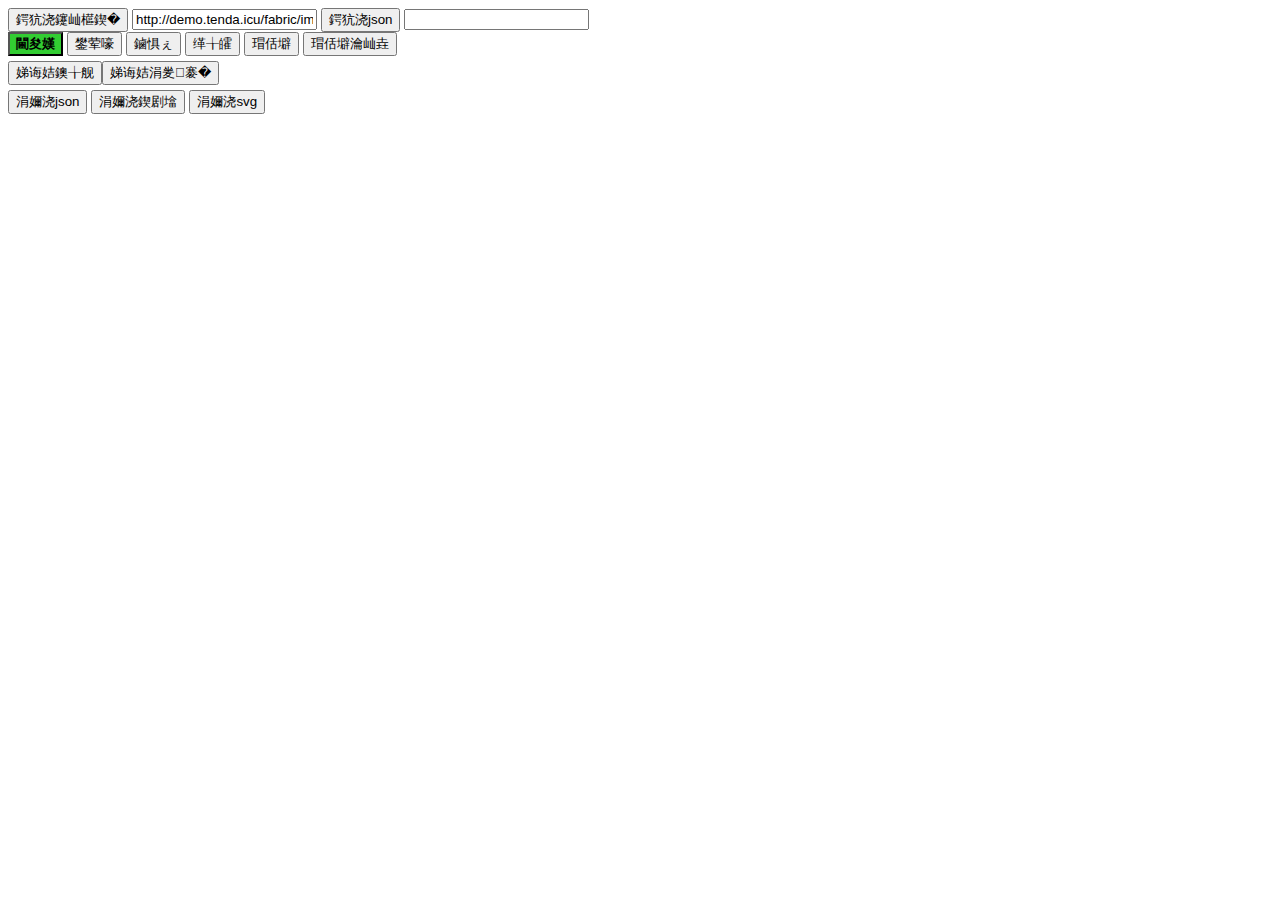
==== fabric/index.html @ b68a83b6 "fix" ====
<!DOCTYPE html>
<html>

<head>
    <meta name="viewport" content="width=device-width, user-scalable=no" />
	<meta http-equiv="Content-Type" content="text/html; charset=gb2312">
    <link rel="stylesheet" type="text/css" href="css/demo.css">
</head>

<body>
    <div class="controls">
        <button id="loadImage" type="button" onclick="changeAction(this)">加载背景图</button>
         <input id="imgUrl" value="http://demo.tenda.icu/fabric/img/demo.jpg">
         <button id="loadFromJson" type="button" onclick="changeAction(this)">加载json</button>
         <input id="jsonValue">
    </div>

    <div class="controls">
        <button id="select" type="button" onclick="changeAction(this)">选择</button>
        <button id="draw" type="button" onclick="changeAction(this)">画线</button>
        <button id="fangda" type="button" onclick="changeAction(this)">放大</button>
        <button id="suoxiao" type="button" onclick="changeAction(this)">缩小</button>
		<button id="crop" type="button" onclick="changeAction(this)">裁剪</button>
		<button id="cropFinish" type="button" onclick="changeAction(this)">裁剪完成</button>
    </div>
    <div style="display:flex;flex-direction:row;margin: 5px 0">
        <button type="button" onclick="addRect()">添加矩形</button>
        <button type="button" onclick="addTriangle()">添加三角形</button>
    </div>
    <div>
        <button type="button" onclick="toJSON()">下载json</button>
        <button type="button" onclick="downloadImage()">下载图片</button>
        <button type="button" onclick="downloadSVG()">下载svg</button>
    </div>
    <div style="display:flex;flex-direction:row;">
        <div>
            <canvas id="c" style="margin: 20px 10px;"></canvas>
        </div>
    </div>

    <script src="lib/fabric.js"></script>
    <script src="js/demo.js"></script>

</body>
---- fabric/css/demo.css ----
button.active {
    background: limegreen;
    font-weight: bold
  }
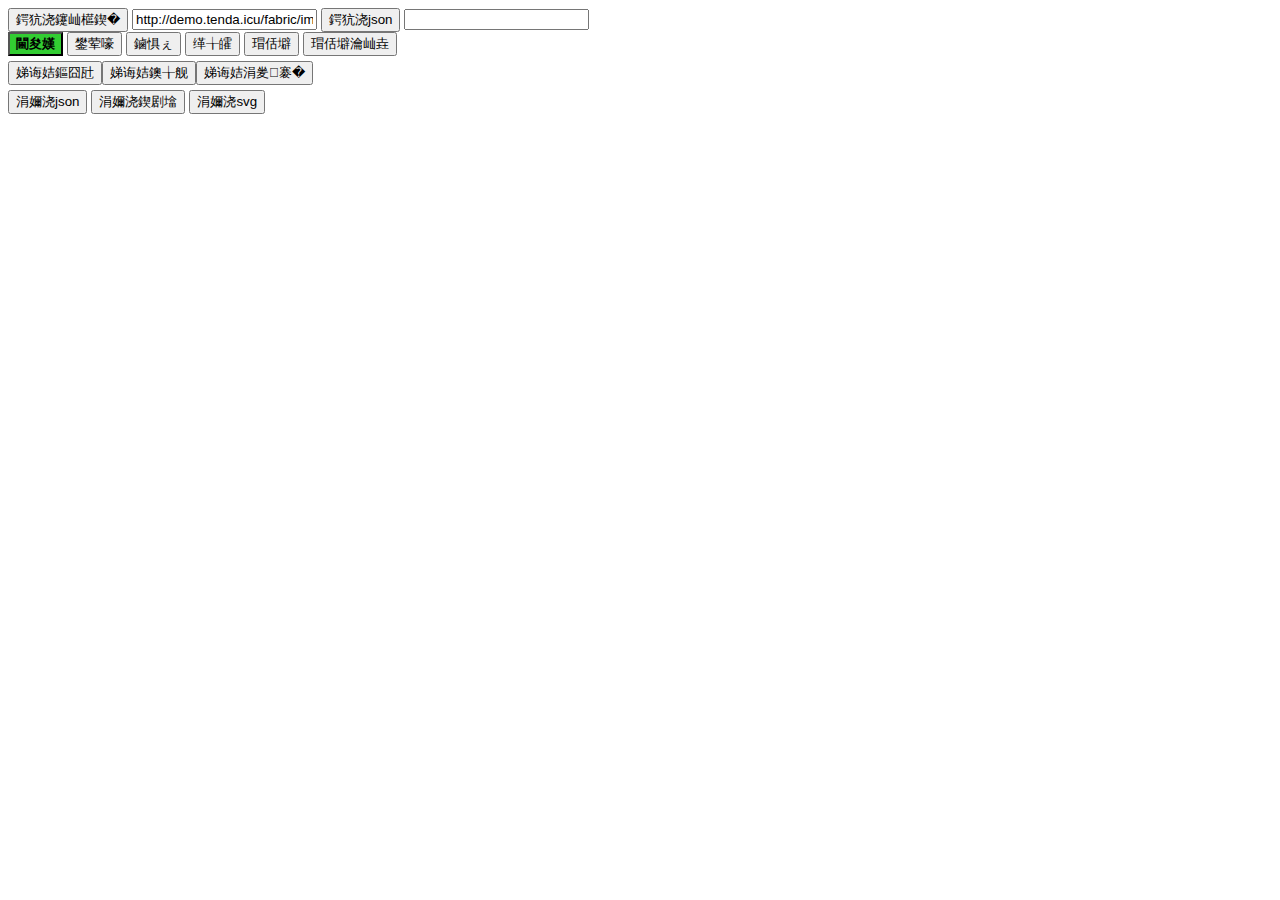
==== commit 512aebb3: "fix" ====
--- a/fabric/index.html
+++ b/fabric/index.html
@@ -24,6 +24,7 @@
 		<button id="cropFinish" type="button" onclick="changeAction(this)">裁剪完成</button>
     </div>
     <div style="display:flex;flex-direction:row;margin: 5px 0">
+        <button type="button" onclick="addText()">添加文字</button>
         <button type="button" onclick="addRect()">添加矩形</button>
         <button type="button" onclick="addTriangle()">添加三角形</button>
     </div>
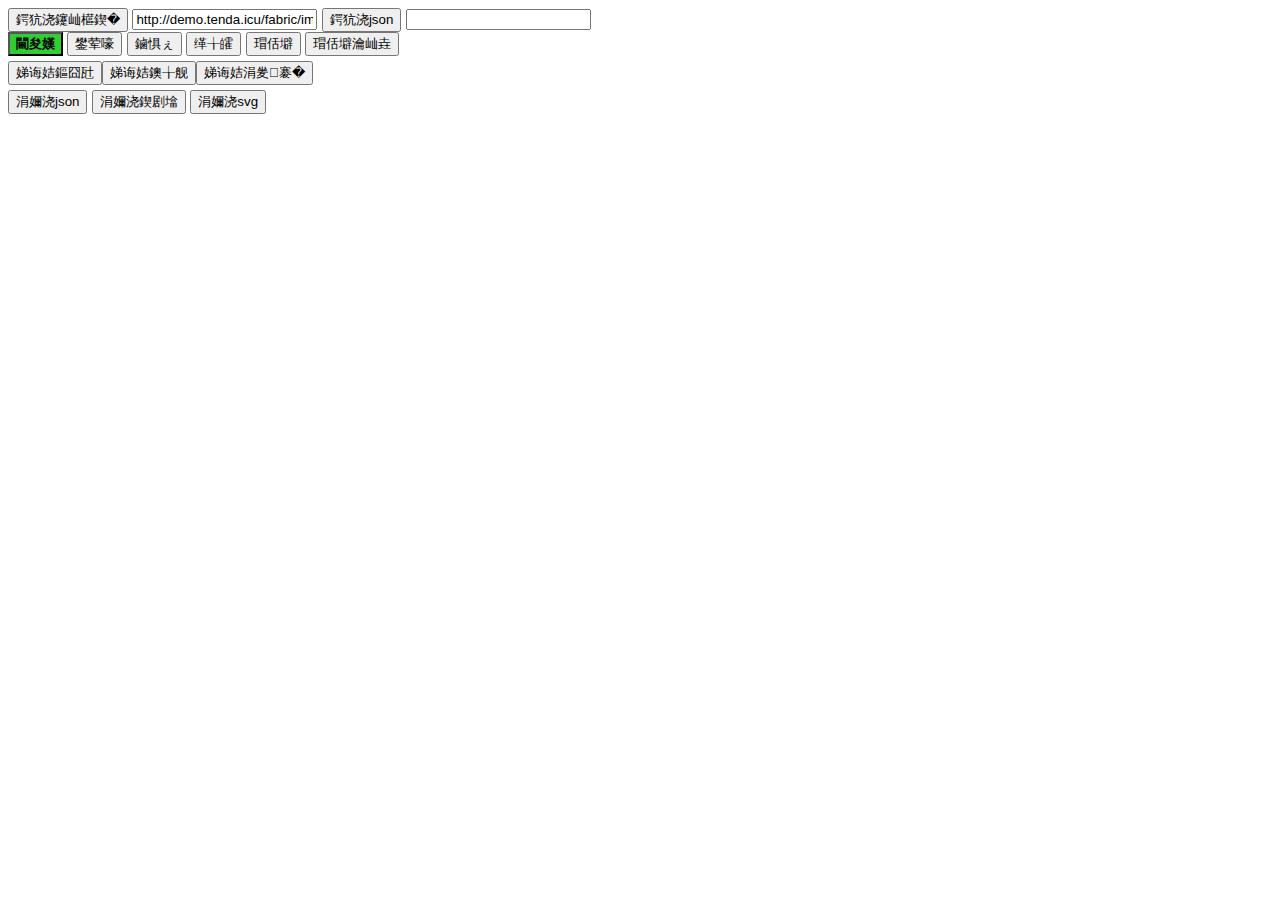
==== commit 39457aae: "fix" ====
--- a/fabric/index.html
+++ b/fabric/index.html
@@ -7,7 +7,7 @@
     <link rel="stylesheet" type="text/css" href="css/demo.css">
 </head>
 
-<body>
+<body style="font-family: 'Open Sans', sans-serif !important;">
     <div class="controls">
         <button id="loadImage" type="button" onclick="changeAction(this)">加载背景图</button>
          <input id="imgUrl" value="http://demo.tenda.icu/fabric/img/demo.jpg">
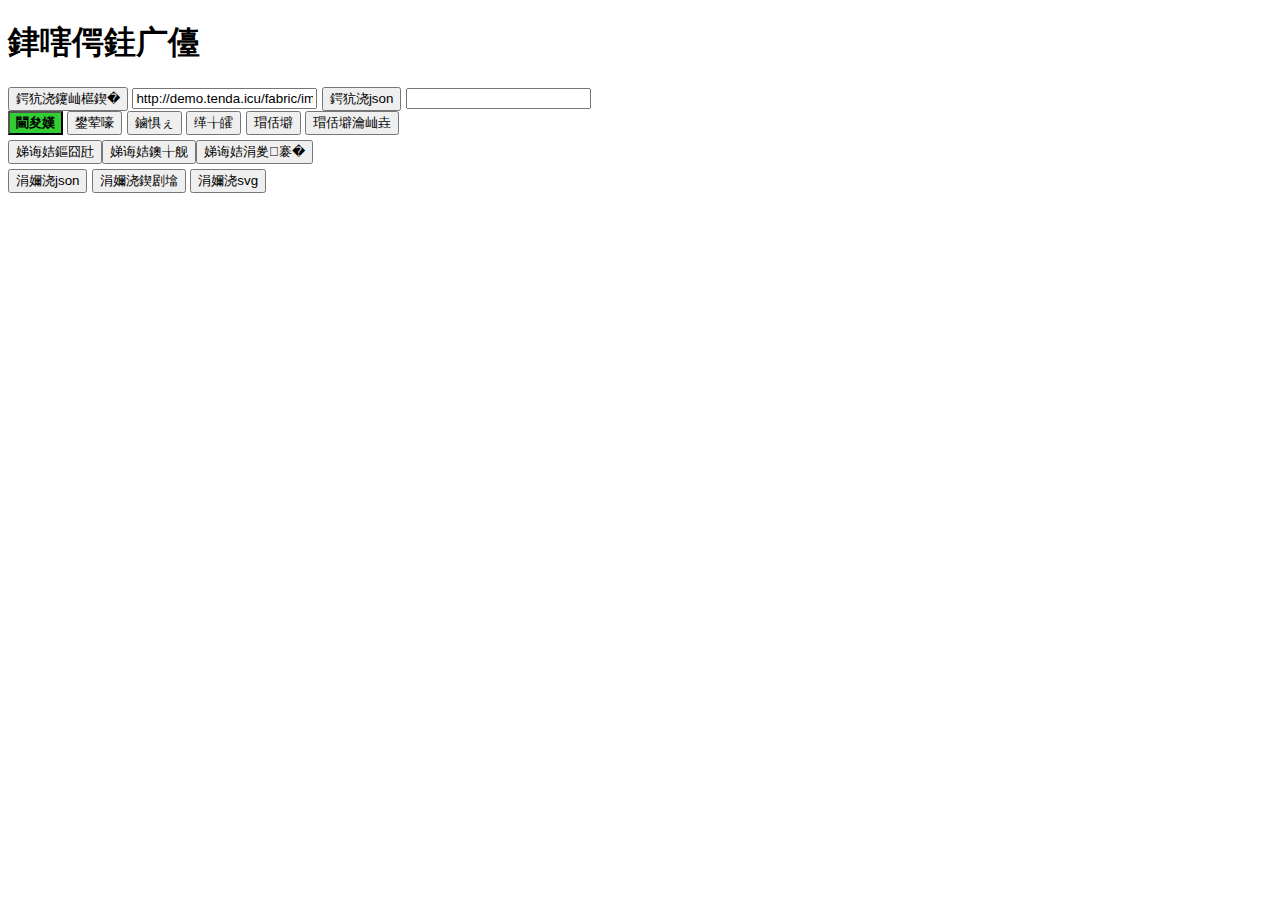
==== commit 2dd61ddb: "111" ====
--- a/fabric/index.html
+++ b/fabric/index.html
@@ -8,6 +8,9 @@
 </head>
 
 <body style="font-family: 'Open Sans', sans-serif !important;">
+    
+    <h1>テキスト</h1>
+
     <div class="controls">
         <button id="loadImage" type="button" onclick="changeAction(this)">加载背景图</button>
          <input id="imgUrl" value="http://demo.tenda.icu/fabric/img/demo.jpg">
